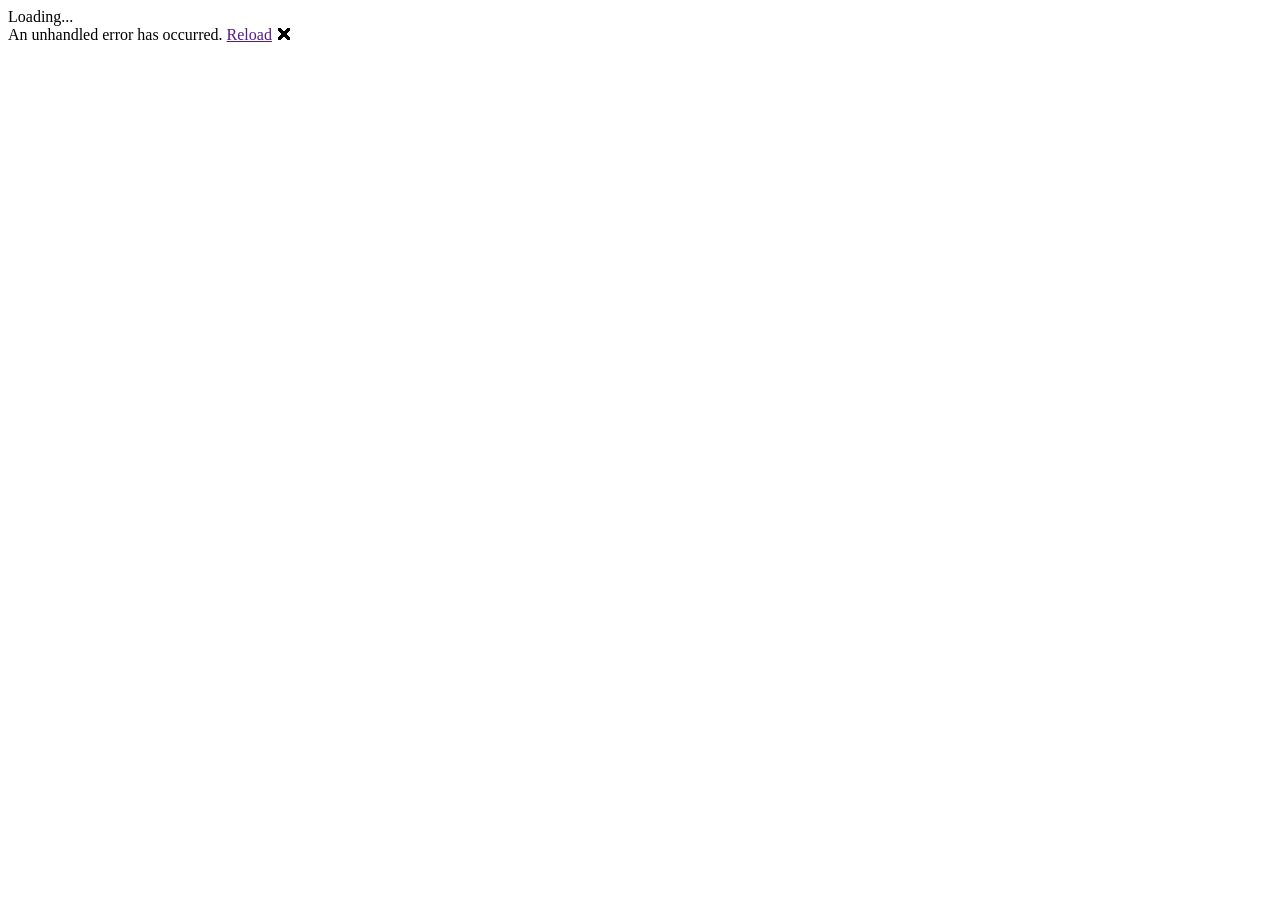
==== wwwroot/index.html @ 926fdc17 "First commit" ====
<!DOCTYPE html>
<html lang="en">
<head>
    <meta charset="utf-8" />
    <meta name="viewport" content="width=device-width, initial-scale=1.0, maximum-scale=1.0, user-scalable=no, viewport-fit=cover" />
    <title>ExpenwiseTracker</title>
    <base href="/" />
    <link rel="stylesheet" href="css/bootstrap/bootstrap.min.css" />
    <link rel="stylesheet" href="css/app.css" />
    <link rel="stylesheet" href="ExpenwiseTracker.styles.css" />
    <link rel="icon" type="image/png" href="favicon.png" />
    <link rel="stylesheet" href="styles.css?v=1.0">
<script src="script.js?v=1.0"></script>
</head>

<body>

    <div class="status-bar-safe-area"></div>

    <div id="app">Loading...</div>

    <div id="blazor-error-ui">
        An unhandled error has occurred.
        <a href="" class="reload">Reload</a>
        <a class="dismiss">🗙</a>
    </div>

    <script src="_framework/blazor.webview.js" autostart="false"></script>

</body>

</html>
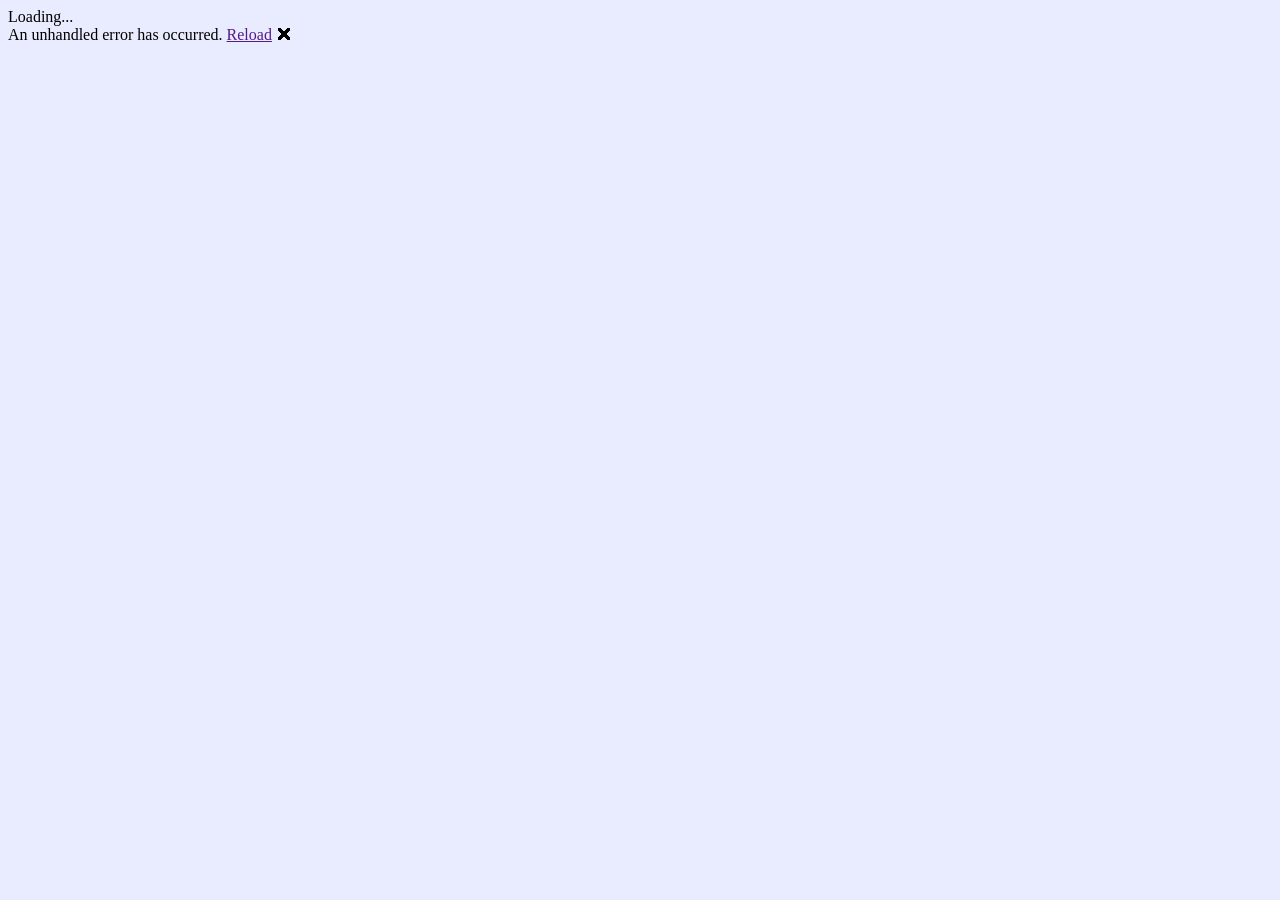
==== commit d1d97fef: "Completed with Organized well Structured Code and Files Format" ====
--- a/wwwroot/index.html
+++ b/wwwroot/index.html
@@ -1,5 +1,6 @@
 <!DOCTYPE html>
 <html lang="en">
+
 <head>
     <meta charset="utf-8" />
     <meta name="viewport" content="width=device-width, initial-scale=1.0, maximum-scale=1.0, user-scalable=no, viewport-fit=cover" />
@@ -9,12 +10,25 @@
     <link rel="stylesheet" href="css/app.css" />
     <link rel="stylesheet" href="ExpenwiseTracker.styles.css" />
     <link rel="icon" type="image/png" href="favicon.png" />
-    <link rel="stylesheet" href="styles.css?v=1.0">
-<script src="script.js?v=1.0"></script>
+    <link href="https://fonts.googleapis.com/css?family=Roboto:300,400,500,700&display=swap" rel="stylesheet" />
+    <link href="_content/MudBlazor/MudBlazor.min.css" rel="stylesheet" />
 </head>
 
-<body>
+<script>
+    function downloadFile(filename, content) {
+        const blob = new Blob([content], { type: "text/csv;charset=utf-8;" });
+        const link = document.createElement("a");
+        const url = URL.createObjectURL(blob);
+        link.setAttribute("href", url);
+        link.setAttribute("download", filename);
+        link.style.visibility = "hidden";
+        document.body.appendChild(link);
+        link.click();
+        document.body.removeChild(link);
+    }
+</script>
 
+<body style="background-color: #E9ECFE;">
     <div class="status-bar-safe-area"></div>
 
     <div id="app">Loading...</div>
@@ -26,7 +40,7 @@
     </div>
 
     <script src="_framework/blazor.webview.js" autostart="false"></script>
-
+    <script src="_content/MudBlazor/MudBlazor.min.js"></script>
 </body>
 
-</html>+</html>
--- a/wwwroot/css/app.css
+++ b/wwwroot/css/app.css
@@ -0,0 +1,86 @@
+﻿html, body {
+    font-family: 'Helvetica Neue', Helvetica, Arial, sans-serif;
+}
+
+a, .btn-link {
+    color: #006bb7;
+}
+
+.btn-primary {
+    color: #fff;
+    background-color: #1b6ec2;
+    border-color: #1861ac;
+}
+
+.btn:focus, .btn:active:focus, .btn-link.nav-link:focus, .form-control:focus, .form-check-input:focus {
+    box-shadow: 0 0 0 0.1rem white, 0 0 0 0.25rem #258cfb;
+}
+
+.content {
+    padding-top: 1.1rem;
+}
+
+h1:focus {
+    outline: none;
+}
+
+.valid.modified:not([type=checkbox]) {
+    outline: 1px solid #26b050;
+}
+
+.invalid {
+    outline: 1px solid #e50000;
+}
+
+.validation-message {
+    color: #e50000;
+}
+
+#blazor-error-ui {
+    background: lightyellow;
+    bottom: 0;
+    box-shadow: 0 -1px 2px rgba(0, 0, 0, 0.2);
+    display: none;
+    left: 0;
+    padding: 0.6rem 1.25rem 0.7rem 1.25rem;
+    position: fixed;
+    width: 100%;
+    z-index: 1000;
+}
+
+    #blazor-error-ui .dismiss {
+        cursor: pointer;
+        position: absolute;
+        right: 0.75rem;
+        top: 0.5rem;
+    }
+
+.blazor-error-boundary {
+    background: url([data-uri]) no-repeat 1rem/1.8rem, #b32121;
+    padding: 1rem 1rem 1rem 3.7rem;
+    color: white;
+}
+
+    .blazor-error-boundary::after {
+        content: "An error has occurred."
+    }
+
+.status-bar-safe-area {
+    display: none;
+}
+
+@supports (-webkit-touch-callout: none) {
+    .status-bar-safe-area {
+        display: flex;
+        position: sticky;
+        top: 0;
+        height: env(safe-area-inset-top);
+        background-color: #f7f7f7;
+        width: 100%;
+        z-index: 1;
+    }
+
+    .flex-column, .navbar-brand {
+        padding-left: env(safe-area-inset-left);
+    }
+}
